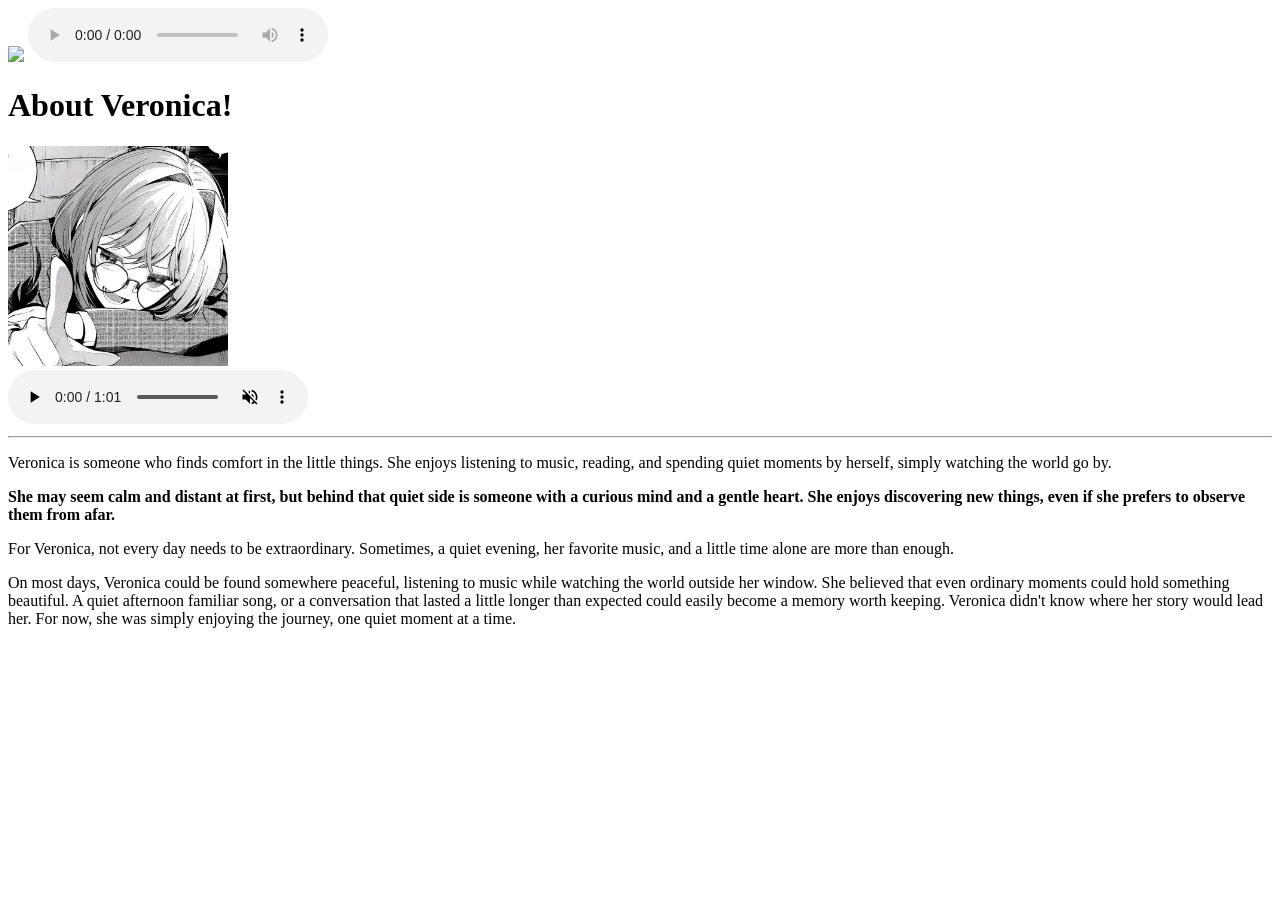
==== index.html @ 1f4f9abd "Rename style (1) (1).html to index.html" ====
<!DOCTYPE html>
<html>

<head>
  <meta charset="UTF-8">
  <meta name="viewport" content="width=device-width, initial-scale=1">
  <meta http-equiv="refresh" content="10">
  <title>style </title>
  <link href="https://fonts.googleapis.com/css2?family=Playfair+Display:ital,wght@0,400..900;1,400..900&display=swap" rel="stylesheet">
   <link rel="stylesheet" href="css/style.css">
<img src="image/waifu.jpg">
<audio src="audio/ssstik.io_1788502074697.mp3" controls autoplay loop></audio>
 
</head>

<body>
  <h1>About Veronica!</h1>
     <div class="kanan">
     <img src="waifu.jpg" alt="Veronica" width="220">
     <br>
     <audio controls autoplay muted loop>
       <source src="ssstik.io_1788502074697.mp3">
     </audio>
   </div>
  <hr>
  <p id="p1"class="obb">Veronica is someone who finds comfort in the little things. She enjoys listening to music, reading, and spending quiet moments by herself, simply watching the world go by.</p>
  <p id="p2"class="data"><b>She may seem calm and distant at first, but behind that quiet side is someone with a curious mind and a gentle heart. She enjoys discovering new things, even if she prefers to observe them from afar.</b></p>
   <p id="p3"class="obb">For Veronica, not every day needs to be extraordinary. Sometimes, a quiet evening, her favorite music, and a little time alone are more than enough.</p>
   <div id="reas">On most days, Veronica could be found somewhere peaceful, listening to music while watching the world outside her window.
     She believed that even ordinary moments could hold something beautiful. A quiet afternoon familiar song, or a conversation that lasted a little longer than expected could easily become a memory worth keeping.
     Veronica didn't know where her story would lead her.
     For now, she was simply enjoying the journey, one quiet moment at a time.
    </div>
   
</body>

</html>
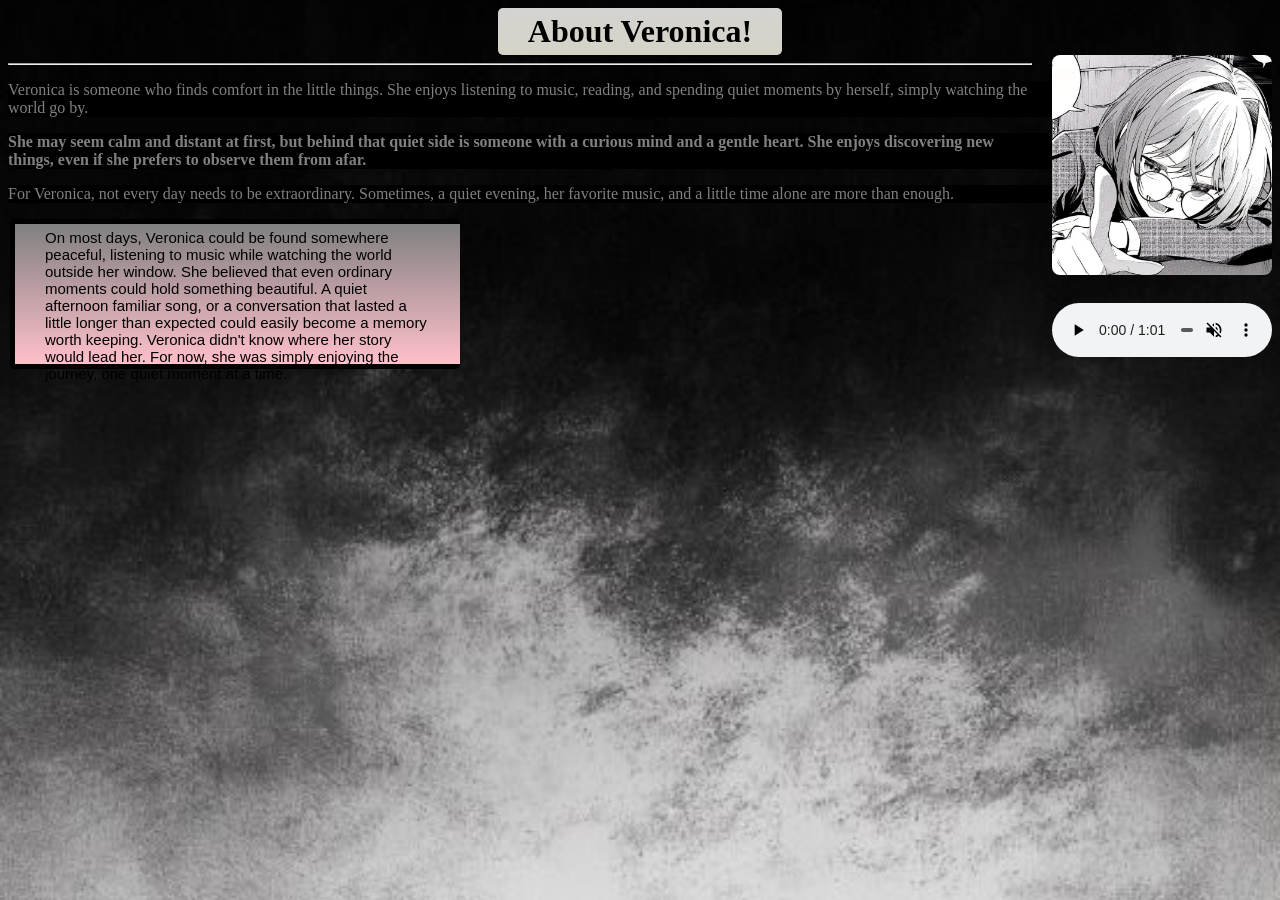
==== commit 3005f3fa: "Add files via upload" ====
--- a/index.html
+++ b/index.html
@@ -4,22 +4,17 @@
 <head>
   <meta charset="UTF-8">
   <meta name="viewport" content="width=device-width, initial-scale=1">
-  <meta http-equiv="refresh" content="10">
-  <title>style </title>
-  <link href="https://fonts.googleapis.com/css2?family=Playfair+Display:ital,wght@0,400..900;1,400..900&display=swap" rel="stylesheet">
-   <link rel="stylesheet" href="css/style.css">
-<img src="image/waifu.jpg">
-<audio src="audio/ssstik.io_1788502074697.mp3" controls autoplay loop></audio>
- 
+<title>style </title>
+  <link rel="stylesheet" href="style_01.css">
 </head>
 
 <body>
   <h1>About Veronica!</h1>
      <div class="kanan">
-     <img src="waifu.jpg" alt="Veronica" width="220">
+     <img src="waifu_01.jpg" alt="Veronica" width="220">
      <br>
      <audio controls autoplay muted loop>
-       <source src="ssstik.io_1788502074697.mp3">
+       <source src="veronica_01.mp3" type="audio/mpeg">
      </audio>
    </div>
   <hr>
@@ -34,4 +29,4 @@
    
 </body>
 
-</html>
+</html>
--- a/style_01.css
+++ b/style_01.css
@@ -0,0 +1,65 @@
+
+body{
+     background-image: url("apalah_01.jpg");
+     background-repeat:no-repeat;
+     background-attachment: fixed;
+     background-position: center;
+     background-size :cover;
+   }  
+   h1{
+     background:linear-gradient(lightgrey ,gold);
+     background-repeat:no-repeat;
+     background-attachment: fixed;
+     text-align:center;
+     width:fit-content ;
+     margin:auto;
+     padding:5px 30px;
+     border-radius: 5px;
+   }
+    
+   p{
+     background:linear-gradient(black, black);
+     background-repeat:no-repeat;
+     background-attachment: fixed;
+   }
+   
+   
+   .obb{
+     color:grey;
+   }
+   .data{
+     color:grey;
+   }
+   #reas{
+     border: 5px solid;
+     border-radius: 5px;
+     width:min(450px, calc(100% - 20px));
+     height:150px;
+     box-sizing:border-box;
+     font-size:15px;
+     border-right:15px;
+     font-family:Arial,sans-serif;
+     font-size: 15px;
+     padding:5px 30px ;
+     padding-bottom: 5px;
+     margin:2px;
+     /*tes*/
+     background:linear-gradient(grey, pink );
+   }
+    .kanan{
+  float: right;
+  margin-left: 20px;
+  margin-bottom: 15px;
+  text-align: center;
+  }
+
+  .kanan img {
+  border-radius: 8px;
+  display: block;
+  }
+
+  .kanan audio {
+  margin-top: 10px;
+  margin-bottom: 15px;
+  width: 220px;
+  }
